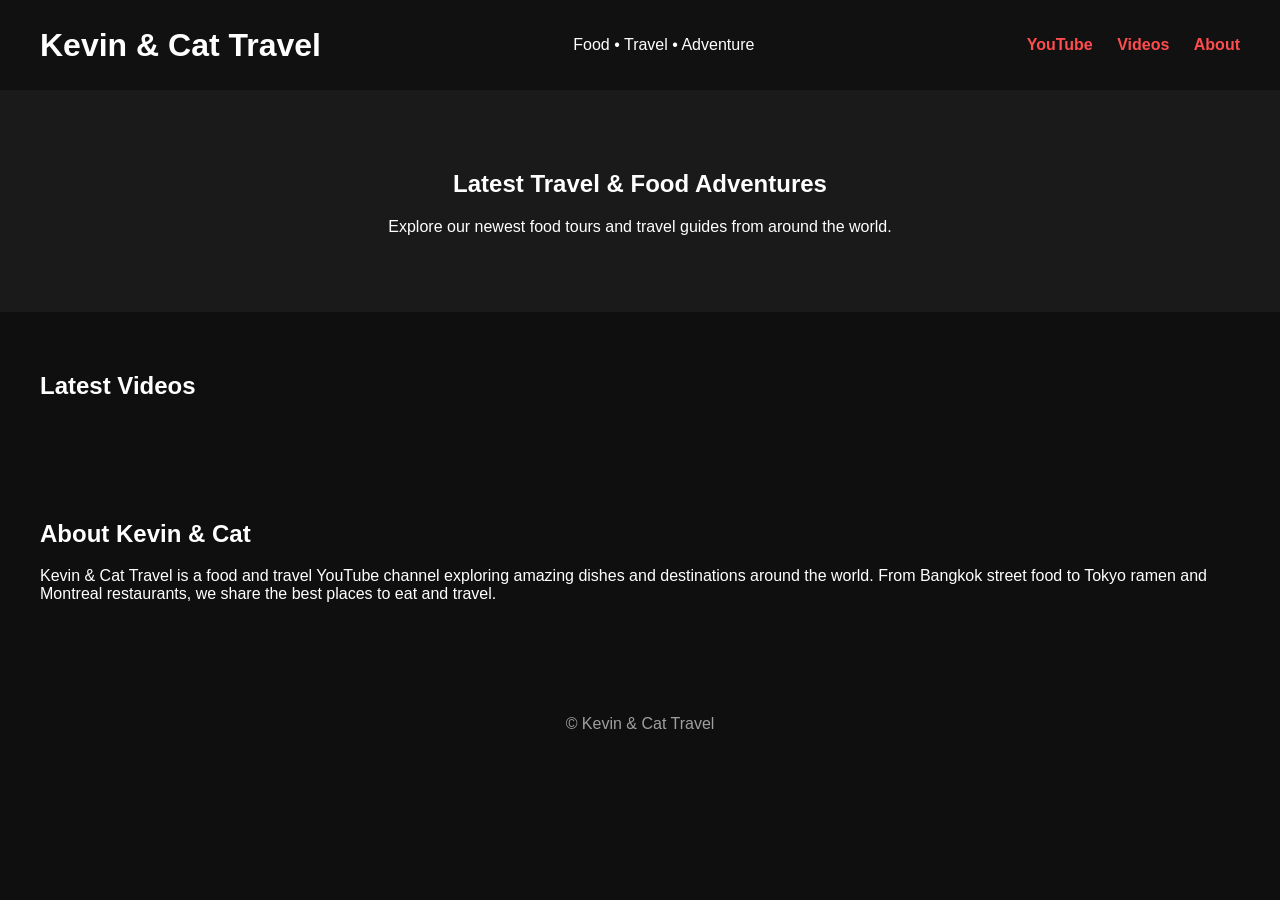
==== index.html @ 18d4ab10 "Add files via upload" ====
<!DOCTYPE html>
<html lang="en">
<head>
<meta charset="UTF-8">
<meta name="viewport" content="width=device-width, initial-scale=1.0">
<title>Kevin & Cat Travel • Food & Travel Guides</title>

<meta name="description" content="Kevin & Cat Travel - Global food tours and travel guides from Bangkok, Tokyo, Montreal, Korea and more.">

<link rel="stylesheet" href="style.css">

</head>

<body>

<header>
<h1>Kevin & Cat Travel</h1>
<p>Food • Travel • Adventure</p>

<nav>
<a href="https://www.youtube.com/@KevinAndCatTravel" target="_blank">YouTube</a>
<a href="#videos">Videos</a>
<a href="#about">About</a>
</nav>
</header>

<section class="hero">
<h2>Latest Travel & Food Adventures</h2>
<p>Explore our newest food tours and travel guides from around the world.</p>
</section>

<section id="videos">
<h2>Latest Videos</h2>
<div id="video-grid"></div>
</section>

<section id="about">
<h2>About Kevin & Cat</h2>
<p>Kevin & Cat Travel is a food and travel YouTube channel exploring amazing dishes and destinations around the world. From Bangkok street food to Tokyo ramen and Montreal restaurants, we share the best places to eat and travel.</p>
</section>

<footer>
<p>© Kevin & Cat Travel</p>
</footer>

<script src="script.js"></script>

</body>
</html>
---- style.css ----
body{
background:#0f0f0f;
color:white;
font-family:Arial, Helvetica, sans-serif;
margin:0;
padding:0;
}

header{
display:flex;
justify-content:space-between;
align-items:center;
padding:20px 40px;
background:#111;
}

header h1{
margin:0;
}

nav a{
color:#ff4c4c;
margin-left:20px;
text-decoration:none;
font-weight:bold;
}

.hero{
padding:60px 40px;
background:#1a1a1a;
text-align:center;
}

section{
padding:40px;
max-width:1200px;
margin:auto;
}

#video-grid{
display:grid;
grid-template-columns:repeat(auto-fill,minmax(300px,1fr));
gap:30px;
}

.video-card img{
width:100%;
border-radius:10px;
}

.video-card h3{
font-size:16px;
margin-top:10px;
}

a{
color:white;
text-decoration:none;
}

footer{
text-align:center;
padding:40px;
opacity:0.6;
}
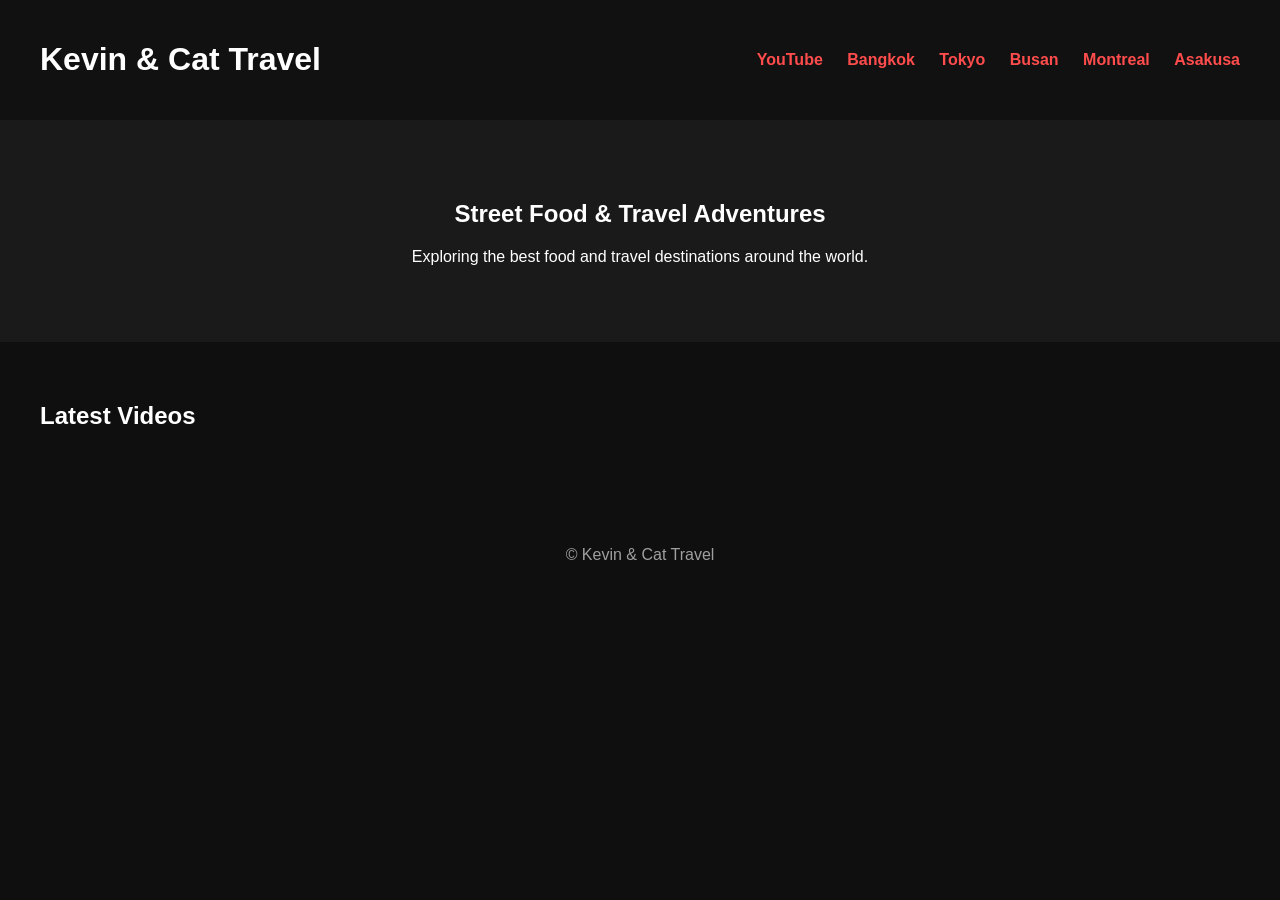
==== commit e5402e9c: "Add files via upload" ====
--- a/index.html
+++ b/index.html
@@ -4,40 +4,33 @@
 <head>
 <meta charset="UTF-8">
 <meta name="viewport" content="width=device-width, initial-scale=1.0">
-<title>Kevin & Cat Travel • Food & Travel Guides</title>
-
-<meta name="description" content="Kevin & Cat Travel - Global food tours and travel guides from Bangkok, Tokyo, Montreal, Korea and more.">
-
+<title>Kevin & Cat Travel | Global Food Tours</title>
+<meta name="description" content="Kevin & Cat Travel explores street food, restaurants and travel adventures across Bangkok, Tokyo, Busan, Montreal and more.">
 <link rel="stylesheet" href="style.css">
-
 </head>
 
 <body>
 
 <header>
 <h1>Kevin & Cat Travel</h1>
-<p>Food • Travel • Adventure</p>
-
 <nav>
 <a href="https://www.youtube.com/@KevinAndCatTravel" target="_blank">YouTube</a>
-<a href="#videos">Videos</a>
-<a href="#about">About</a>
+<a href="bangkok-food.html">Bangkok</a>
+<a href="tokyo-food.html">Tokyo</a>
+<a href="busan-food.html">Busan</a>
+<a href="montreal-food.html">Montreal</a>
+<a href="asakusa-food.html">Asakusa</a>
 </nav>
 </header>
 
 <section class="hero">
-<h2>Latest Travel & Food Adventures</h2>
-<p>Explore our newest food tours and travel guides from around the world.</p>
+<h2>Street Food & Travel Adventures</h2>
+<p>Exploring the best food and travel destinations around the world.</p>
 </section>
 
-<section id="videos">
+<section>
 <h2>Latest Videos</h2>
 <div id="video-grid"></div>
-</section>
-
-<section id="about">
-<h2>About Kevin & Cat</h2>
-<p>Kevin & Cat Travel is a food and travel YouTube channel exploring amazing dishes and destinations around the world. From Bangkok street food to Tokyo ramen and Montreal restaurants, we share the best places to eat and travel.</p>
 </section>
 
 <footer>
--- a/style.css
+++ b/style.css
@@ -4,7 +4,6 @@
 color:white;
 font-family:Arial, Helvetica, sans-serif;
 margin:0;
-padding:0;
 }
 
 header{
@@ -15,10 +14,6 @@
 background:#111;
 }
 
-header h1{
-margin:0;
-}
-
 nav a{
 color:#ff4c4c;
 margin-left:20px;
@@ -27,9 +22,9 @@
 }
 
 .hero{
-padding:60px 40px;
+padding:60px;
+text-align:center;
 background:#1a1a1a;
-text-align:center;
 }
 
 section{
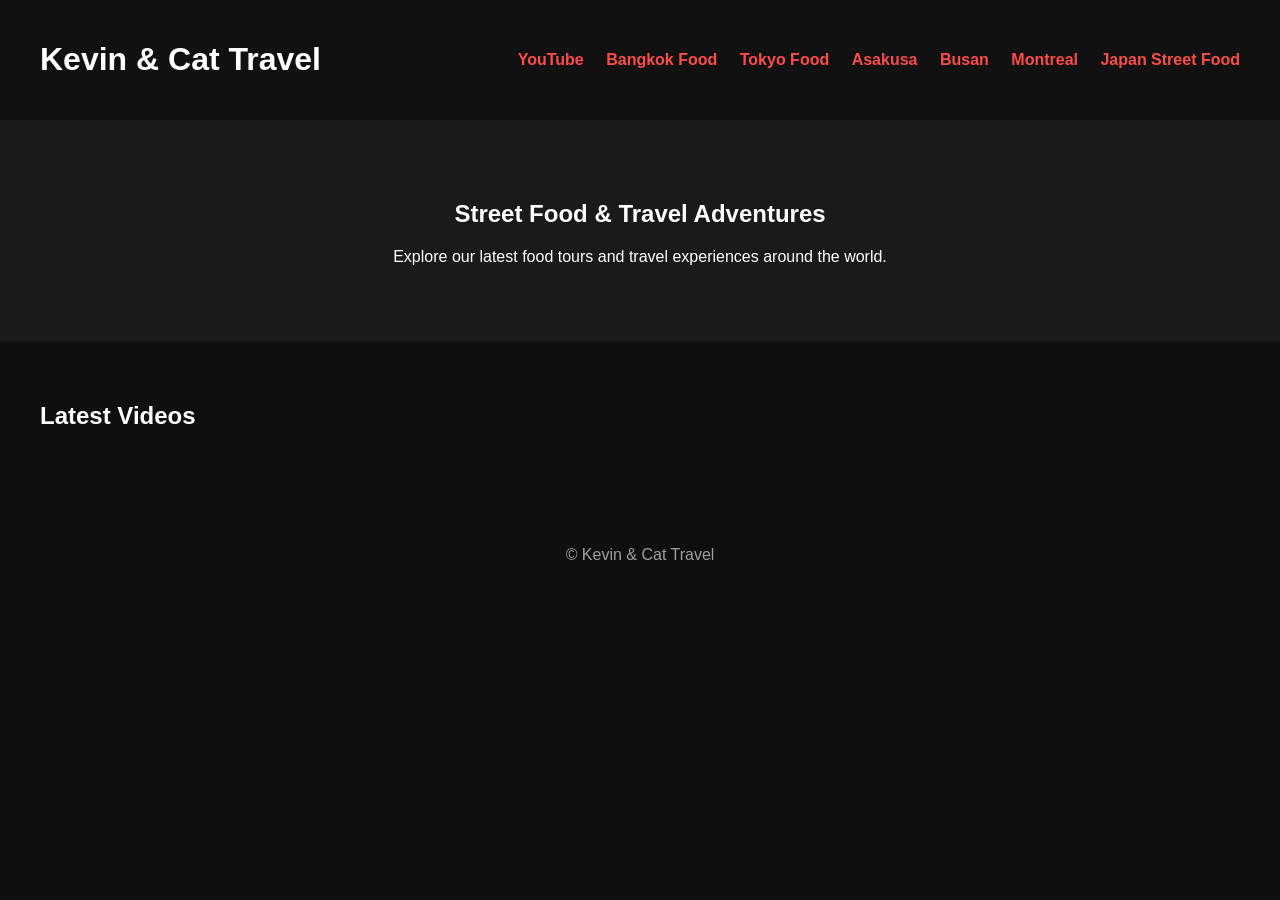
==== commit 5b6ab361: "Add files via upload" ====
--- a/index.html
+++ b/index.html
@@ -4,8 +4,8 @@
 <head>
 <meta charset="UTF-8">
 <meta name="viewport" content="width=device-width, initial-scale=1.0">
-<title>Kevin & Cat Travel | Global Food Tours</title>
-<meta name="description" content="Kevin & Cat Travel explores street food, restaurants and travel adventures across Bangkok, Tokyo, Busan, Montreal and more.">
+<title>Kevin & Cat Travel | Food & Travel Guides</title>
+<meta name="description" content="Kevin & Cat Travel explores street food, travel guides and hidden restaurants around the world.">
 <link rel="stylesheet" href="style.css">
 </head>
 
@@ -15,17 +15,18 @@
 <h1>Kevin & Cat Travel</h1>
 <nav>
 <a href="https://www.youtube.com/@KevinAndCatTravel" target="_blank">YouTube</a>
-<a href="bangkok-food.html">Bangkok</a>
-<a href="tokyo-food.html">Tokyo</a>
+<a href="bangkok-food.html">Bangkok Food</a>
+<a href="tokyo-food.html">Tokyo Food</a>
+<a href="asakusa-food.html">Asakusa</a>
 <a href="busan-food.html">Busan</a>
 <a href="montreal-food.html">Montreal</a>
-<a href="asakusa-food.html">Asakusa</a>
+<a href="japan-street-food.html">Japan Street Food</a>
 </nav>
 </header>
 
 <section class="hero">
 <h2>Street Food & Travel Adventures</h2>
-<p>Exploring the best food and travel destinations around the world.</p>
+<p>Explore our latest food tours and travel experiences around the world.</p>
 </section>
 
 <section>
--- a/style.css
+++ b/style.css
@@ -16,7 +16,7 @@
 
 nav a{
 color:#ff4c4c;
-margin-left:20px;
+margin-left:18px;
 text-decoration:none;
 font-weight:bold;
 }
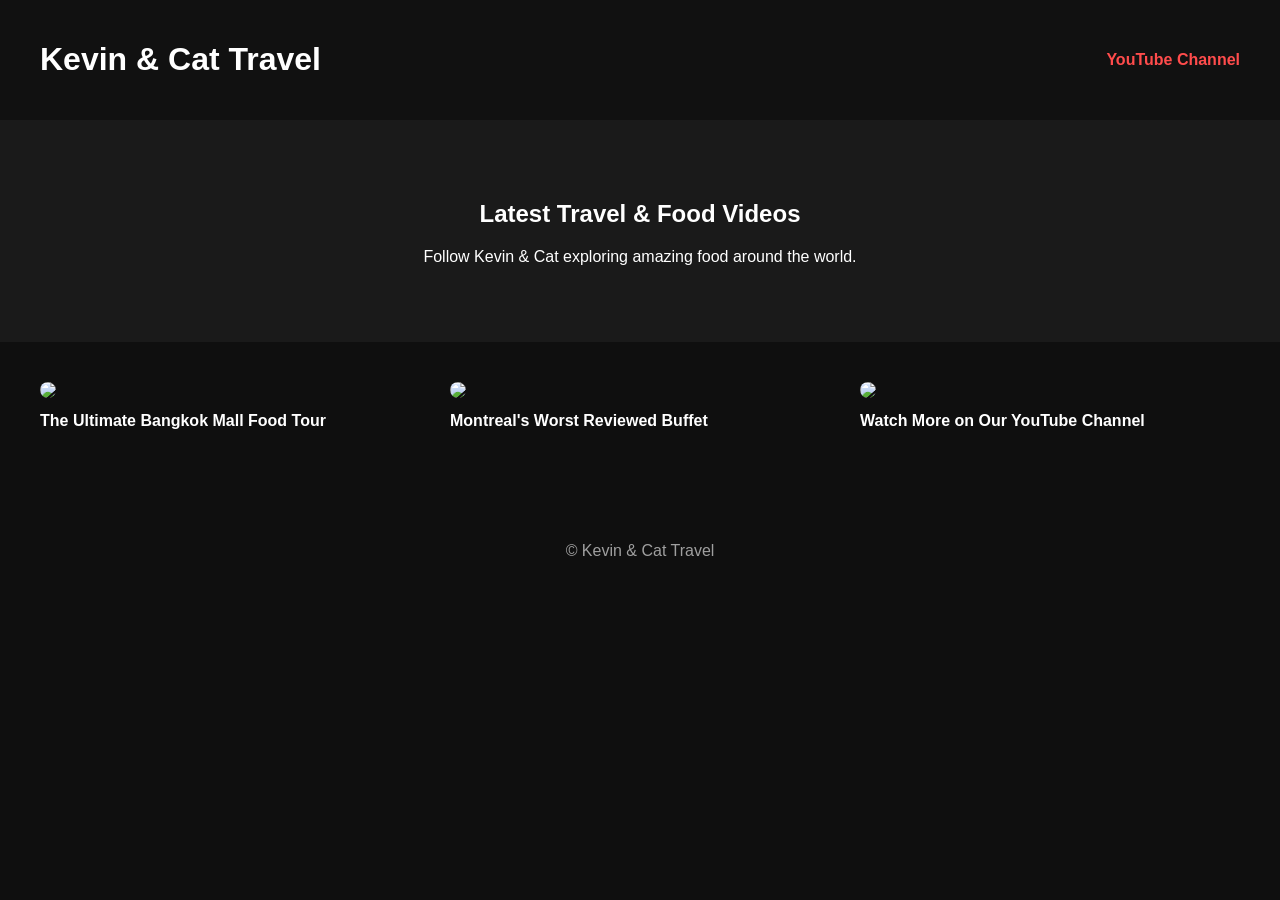
==== commit ff9b9da3: "Add files via upload" ====
--- a/index.html
+++ b/index.html
@@ -1,11 +1,10 @@
-
 <!DOCTYPE html>
 <html lang="en">
 <head>
 <meta charset="UTF-8">
 <meta name="viewport" content="width=device-width, initial-scale=1.0">
 <title>Kevin & Cat Travel | Food & Travel Guides</title>
-<meta name="description" content="Kevin & Cat Travel explores street food, travel guides and hidden restaurants around the world.">
+<meta name="description" content="Food tours and travel adventures from Bangkok, Tokyo, Busan and Montreal by Kevin & Cat Travel.">
 <link rel="stylesheet" href="style.css">
 </head>
 
@@ -14,31 +13,45 @@
 <header>
 <h1>Kevin & Cat Travel</h1>
 <nav>
-<a href="https://www.youtube.com/@KevinAndCatTravel" target="_blank">YouTube</a>
-<a href="bangkok-food.html">Bangkok Food</a>
-<a href="tokyo-food.html">Tokyo Food</a>
-<a href="asakusa-food.html">Asakusa</a>
-<a href="busan-food.html">Busan</a>
-<a href="montreal-food.html">Montreal</a>
-<a href="japan-street-food.html">Japan Street Food</a>
+<a href="https://www.youtube.com/@KevinAndCatTravel" target="_blank">YouTube Channel</a>
 </nav>
 </header>
 
 <section class="hero">
-<h2>Street Food & Travel Adventures</h2>
-<p>Explore our latest food tours and travel experiences around the world.</p>
+<h2>Latest Travel & Food Videos</h2>
+<p>Follow Kevin & Cat exploring amazing food around the world.</p>
 </section>
 
 <section>
-<h2>Latest Videos</h2>
-<div id="video-grid"></div>
+<div class="video-grid">
+
+<div class="video-card">
+<a href="https://youtu.be/4UeH3EUDdJU" target="_blank">
+<img src="https://img.youtube.com/vi/4UeH3EUDdJU/maxresdefault.jpg">
+<h3>The Ultimate Bangkok Mall Food Tour</h3>
+</a>
+</div>
+
+<div class="video-card">
+<a href="https://youtu.be/z5FM8L86qL4" target="_blank">
+<img src="https://img.youtube.com/vi/z5FM8L86qL4/maxresdefault.jpg">
+<h3>Montreal's Worst Reviewed Buffet</h3>
+</a>
+</div>
+
+<div class="video-card">
+<a href="https://www.youtube.com/@KevinAndCatTravel" target="_blank">
+<img src="https://img.youtube.com/vi/4UeH3EUDdJU/hqdefault.jpg">
+<h3>Watch More on Our YouTube Channel</h3>
+</a>
+</div>
+
+</div>
 </section>
 
 <footer>
 <p>© Kevin & Cat Travel</p>
 </footer>
 
-<script src="script.js"></script>
-
 </body>
 </html>
--- a/style.css
+++ b/style.css
@@ -16,7 +16,6 @@
 
 nav a{
 color:#ff4c4c;
-margin-left:18px;
 text-decoration:none;
 font-weight:bold;
 }
@@ -27,16 +26,13 @@
 background:#1a1a1a;
 }
 
-section{
+.video-grid{
+display:grid;
+grid-template-columns:repeat(auto-fill,minmax(300px,1fr));
+gap:30px;
 padding:40px;
 max-width:1200px;
 margin:auto;
-}
-
-#video-grid{
-display:grid;
-grid-template-columns:repeat(auto-fill,minmax(300px,1fr));
-gap:30px;
 }
 
 .video-card img{
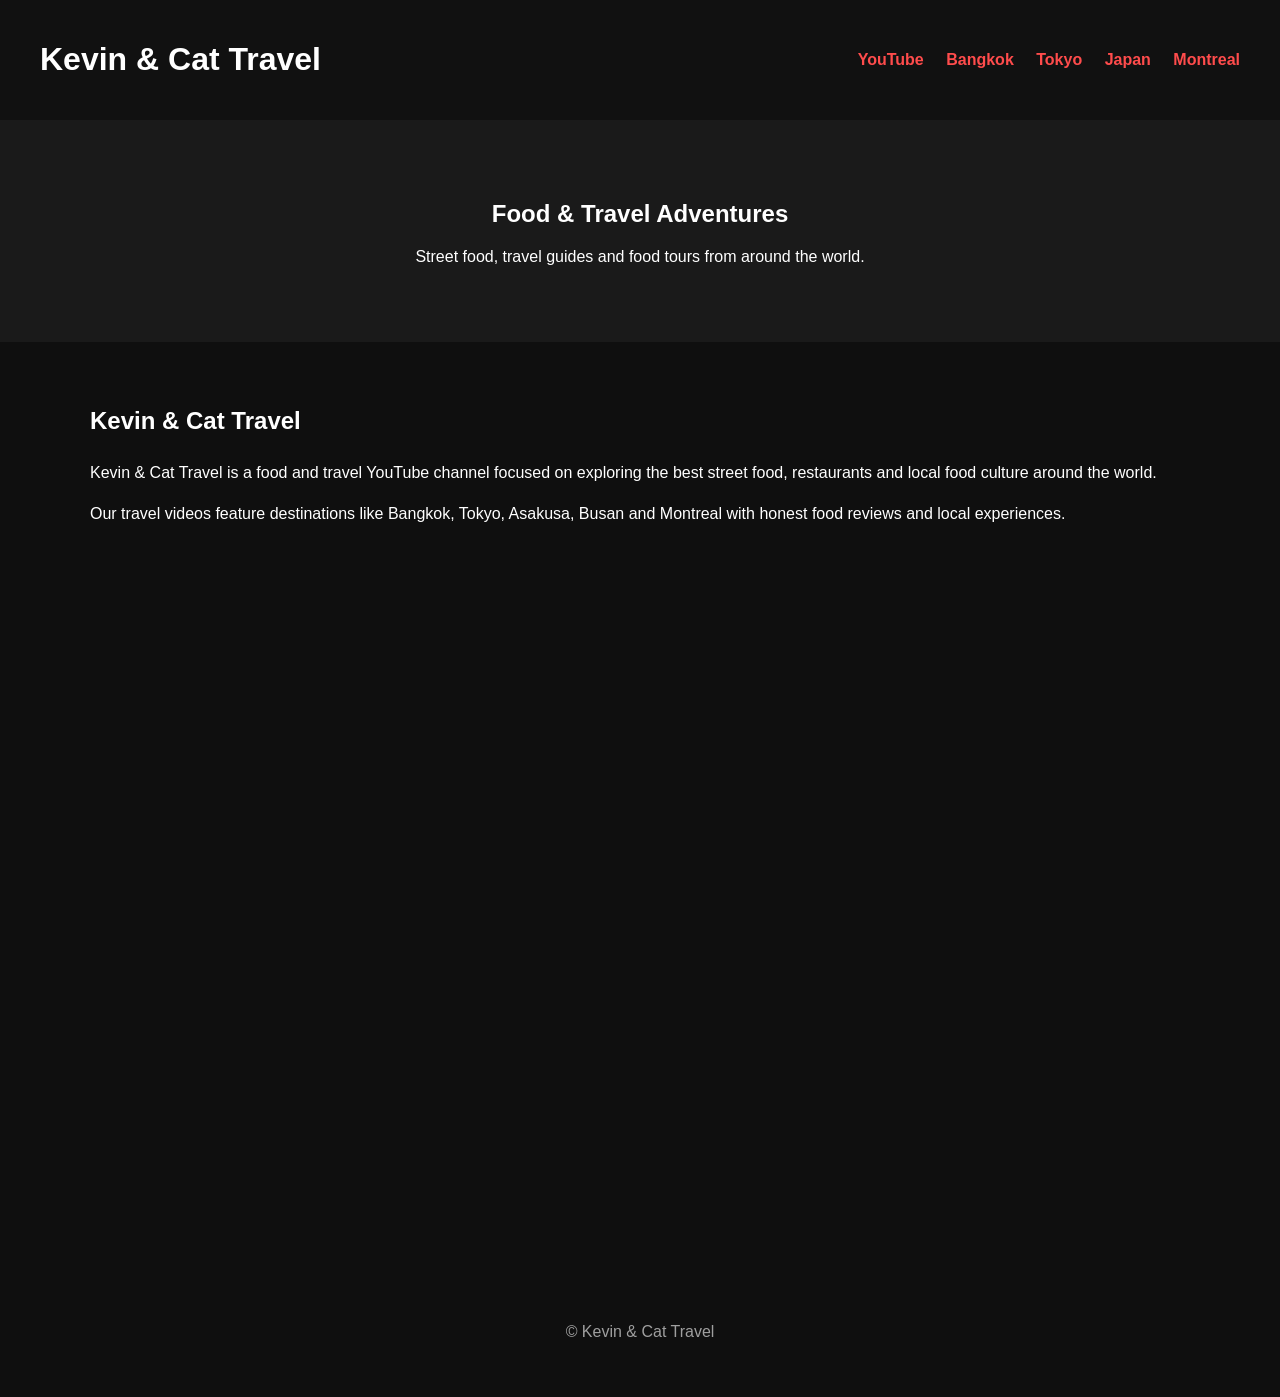
==== commit 290d8253: "Add files via upload" ====
--- a/index.html
+++ b/index.html
@@ -1,52 +1,62 @@
+
 <!DOCTYPE html>
 <html lang="en">
 <head>
 <meta charset="UTF-8">
 <meta name="viewport" content="width=device-width, initial-scale=1.0">
-<title>Kevin & Cat Travel | Food & Travel Guides</title>
-<meta name="description" content="Food tours and travel adventures from Bangkok, Tokyo, Busan and Montreal by Kevin & Cat Travel.">
+
+<title>Kevin & Cat Travel | Food Tours & Travel Guides</title>
+
+<meta name="description" content="Kevin & Cat Travel explores the best street food, restaurants and travel destinations around the world including Bangkok, Tokyo, Japan and Montreal.">
+
 <link rel="stylesheet" href="style.css">
+
 </head>
 
 <body>
 
 <header>
 <h1>Kevin & Cat Travel</h1>
+
 <nav>
-<a href="https://www.youtube.com/@KevinAndCatTravel" target="_blank">YouTube Channel</a>
+<a href="https://www.youtube.com/@KevinAndCatTravel" target="_blank">YouTube</a>
+<a href="bangkok-food-tour.html">Bangkok</a>
+<a href="tokyo-food-guide.html">Tokyo</a>
+<a href="japan-street-food.html">Japan</a>
+<a href="montreal-food.html">Montreal</a>
 </nav>
+
 </header>
 
 <section class="hero">
-<h2>Latest Travel & Food Videos</h2>
-<p>Follow Kevin & Cat exploring amazing food around the world.</p>
+<h2>Food & Travel Adventures</h2>
+<p>Street food, travel guides and food tours from around the world.</p>
 </section>
 
-<section>
-<div class="video-grid">
+<section class="content">
 
-<div class="video-card">
-<a href="https://youtu.be/4UeH3EUDdJU" target="_blank">
-<img src="https://img.youtube.com/vi/4UeH3EUDdJU/maxresdefault.jpg">
-<h3>The Ultimate Bangkok Mall Food Tour</h3>
-</a>
-</div>
+<h2>Kevin & Cat Travel</h2>
 
-<div class="video-card">
-<a href="https://youtu.be/z5FM8L86qL4" target="_blank">
-<img src="https://img.youtube.com/vi/z5FM8L86qL4/maxresdefault.jpg">
-<h3>Montreal's Worst Reviewed Buffet</h3>
-</a>
-</div>
+<p>
+Kevin & Cat Travel is a food and travel YouTube channel focused on exploring the best street food,
+restaurants and local food culture around the world.
+</p>
 
-<div class="video-card">
-<a href="https://www.youtube.com/@KevinAndCatTravel" target="_blank">
-<img src="https://img.youtube.com/vi/4UeH3EUDdJU/hqdefault.jpg">
-<h3>Watch More on Our YouTube Channel</h3>
-</a>
-</div>
+<p>
+Our travel videos feature destinations like Bangkok, Tokyo, Asakusa, Busan and Montreal with honest
+food reviews and local experiences.
+</p>
 
-</div>
+</section>
+
+<section class="videos">
+
+<iframe width="100%" height="600"
+src="https://www.youtube.com/embed/videoseries?list=UUeRIQOqgsJ_YSufuDrYuIsg"
+frameborder="0"
+allowfullscreen>
+</iframe>
+
 </section>
 
 <footer>
--- a/style.css
+++ b/style.css
@@ -16,6 +16,7 @@
 
 nav a{
 color:#ff4c4c;
+margin-left:18px;
 text-decoration:none;
 font-weight:bold;
 }
@@ -26,28 +27,21 @@
 background:#1a1a1a;
 }
 
-.video-grid{
-display:grid;
-grid-template-columns:repeat(auto-fill,minmax(300px,1fr));
-gap:30px;
+.content{
+max-width:1100px;
+margin:auto;
 padding:40px;
-max-width:1200px;
-margin:auto;
+line-height:1.6;
 }
 
-.video-card img{
-width:100%;
-border-radius:10px;
+.videos{
+max-width:1100px;
+margin:auto;
+padding:40px;
 }
 
-.video-card h3{
-font-size:16px;
-margin-top:10px;
-}
-
-a{
-color:white;
-text-decoration:none;
+iframe{
+border-radius:12px;
 }
 
 footer{
